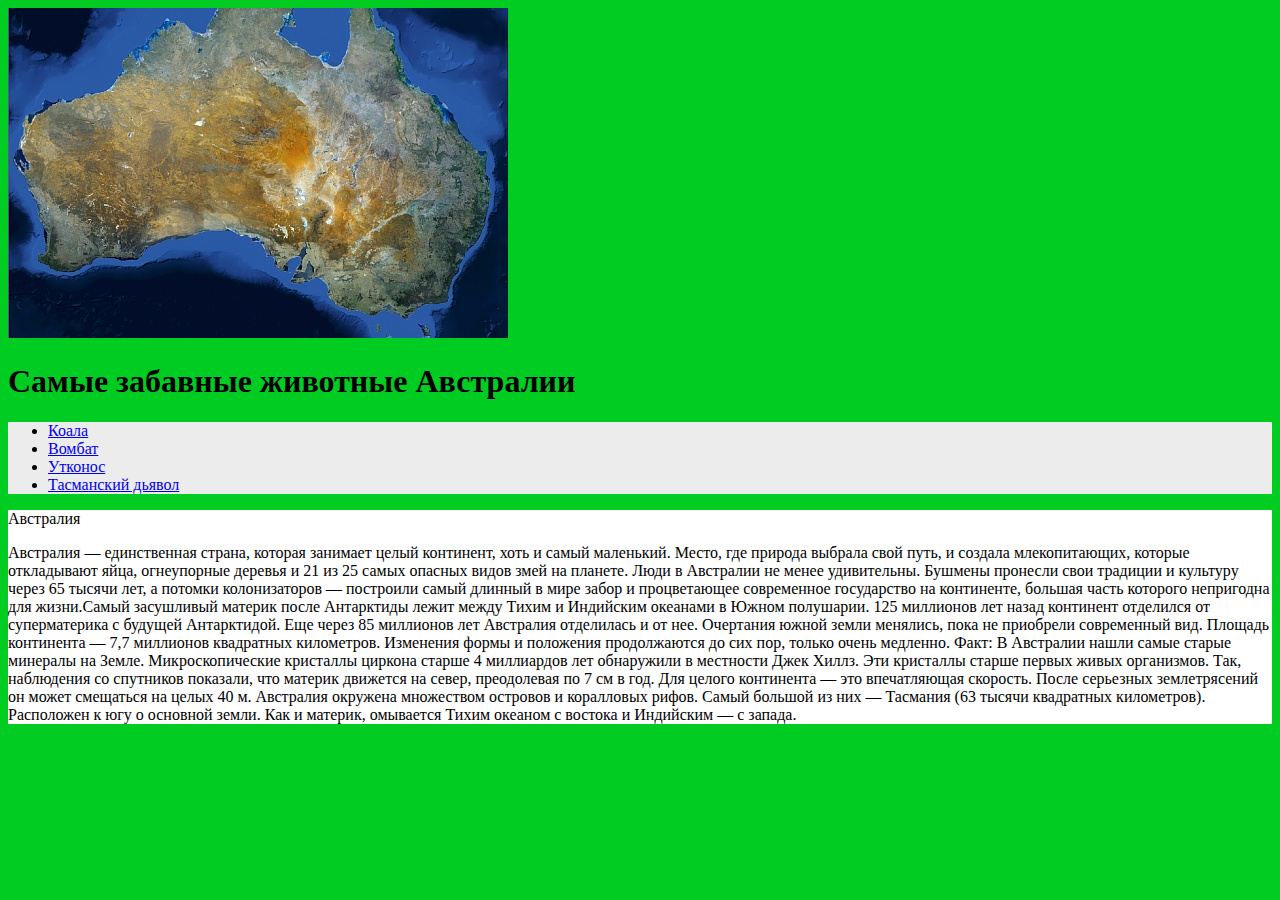
==== index.html @ 77f4ee92 "Первый коммит" ====
<!doctype html>
<html>
    <head>
        <meta charset="utf-8">
        <title>Самые забавные животные Австралии</title>
        <link href="style.css" rel="stylesheet">
        </head>
        <body>
            <header>
            <img src="3_avstralia.jpg">
            <h1>Самые забавные животные Австралии</h1>
            </header>
            <div>
            <nav>
                <ul>

                 <li><a href="Коала.html">Коала</a></li>
                 <li><a href="Вомбат.html">Вомбат</a></li>
                 <li><a href="Утконос.html">Утконос</a></li>
                 <li><a href="Тасманский дьявол.html">Тасманский дьявол</a></li>
                </ul>
            </nav>
            <main>
          <p>Австралия</p>
          <p>Австралия — единственная страна, которая занимает целый континент, хоть и самый маленький. Место, где природа выбрала свой путь, и создала млекопитающих, которые откладывают яйца, огнеупорные деревья и 21 из 25 самых опасных видов змей на планете.

Люди в Австралии не менее удивительны. Бушмены пронесли свои традиции и культуру через 65 тысячи лет, а потомки колонизаторов — построили самый длинный в мире забор и процветающее современное государство на континенте, большая часть которого непригодна для жизни.Самый засушливый материк после Антарктиды лежит между Тихим и Индийским океанами в Южном полушарии. 125 миллионов лет назад континент отделился от суперматерика с будущей Антарктидой.

Еще через 85 миллионов лет Австралия отделилась и от нее. Очертания южной земли менялись, пока не приобрели современный вид. Площадь континента — 7,7 миллионов квадратных километров. Изменения формы и положения продолжаются до сих пор, только очень медленно.

Факт: В Австралии нашли самые старые минералы на Земле. Микроскопические кристаллы циркона старше 4 миллиардов лет обнаружили в местности Джек Хиллз. Эти кристаллы старше первых живых организмов.

Так, наблюдения со спутников показали, что материк движется на север, преодолевая по 7 см в год. Для целого континента — это впечатляющая скорость. После серьезных землетрясений он может смещаться на целых 40 м.

Австралия окружена множеством островов и коралловых рифов. Самый большой из них — Тасмания (63 тысячи квадратных километров). Расположен к югу о основной земли. Как и материк, омывается Тихим океаном с востока и Индийским — с запада.</p>


            </main>
            </div>
        </body>

</html>
---- style.css ----
body {
    background-color: #0c2;
}
nav {
    background-color: #ececec;
}

main {
    background-color: #ffffff;
}
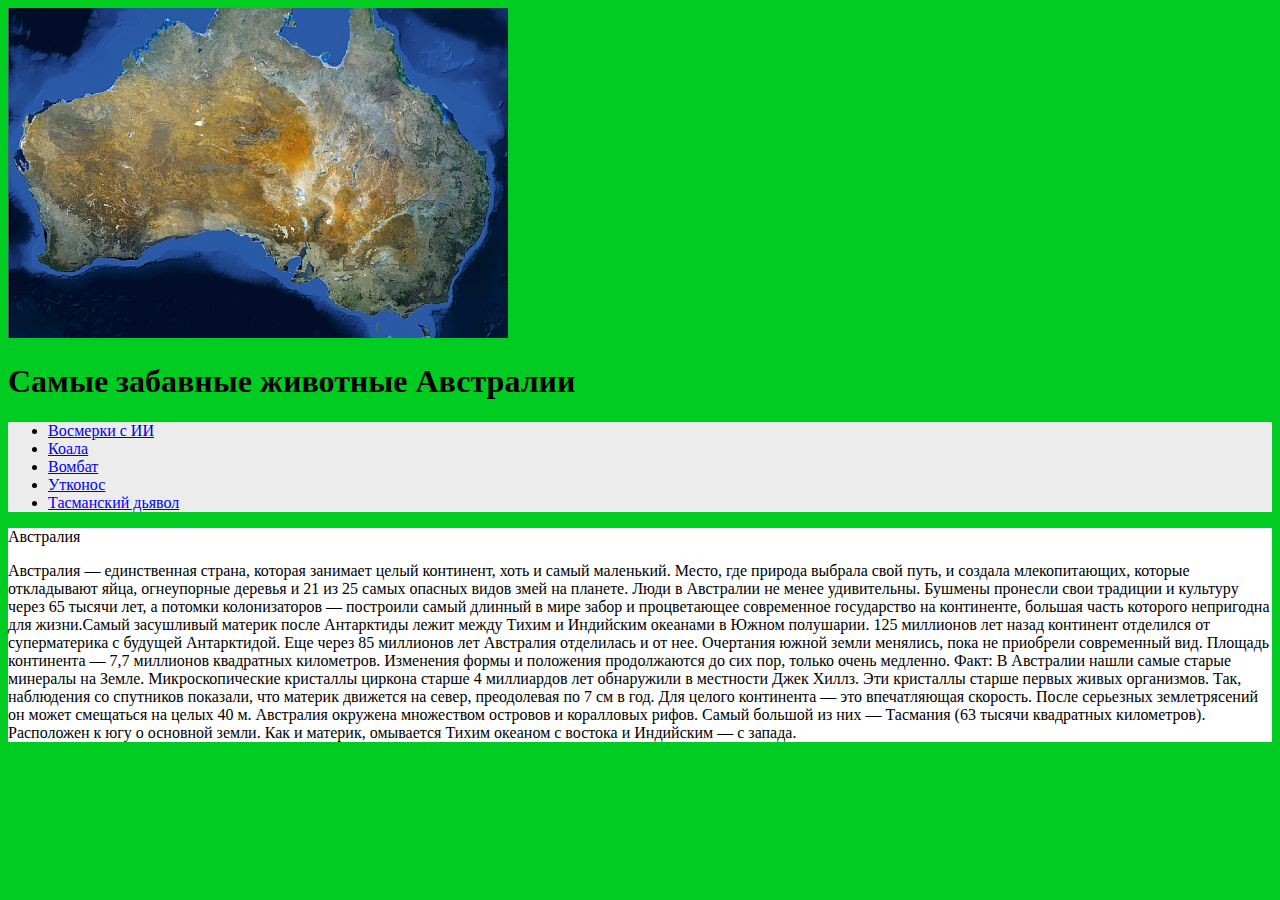
==== commit 6541495d: "second commit" ====
--- a/index.html
+++ b/index.html
@@ -13,7 +13,7 @@
             <div>
             <nav>
                 <ul>
-
+                  <li><a href="eight_ai_eight.html">Восмерки с ИИ</a></li>
                  <li><a href="Коала.html">Коала</a></li>
                  <li><a href="Вомбат.html">Вомбат</a></li>
                  <li><a href="Утконос.html">Утконос</a></li>
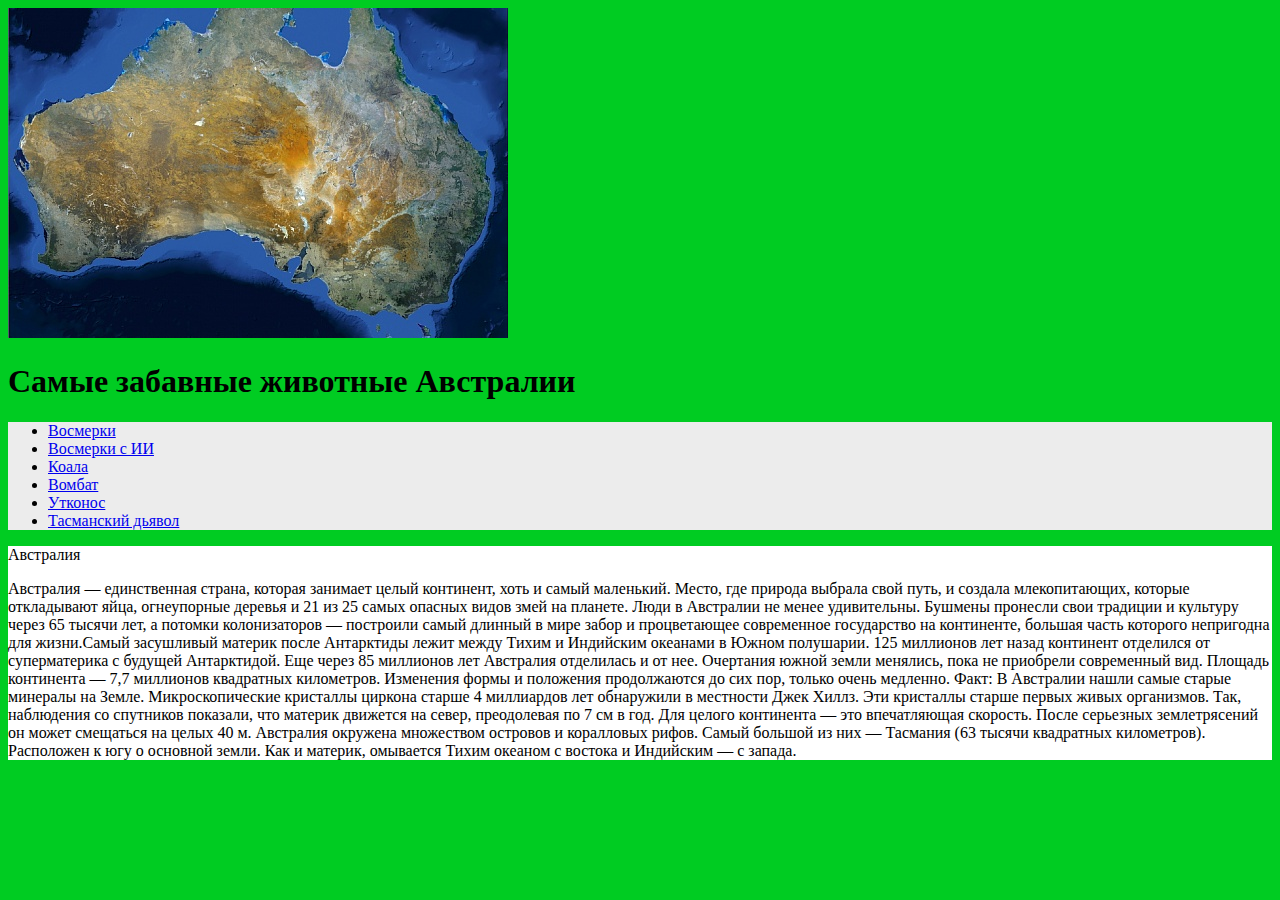
==== commit 020cec6a: "three commit" ====
--- a/index.html
+++ b/index.html
@@ -13,7 +13,8 @@
             <div>
             <nav>
                 <ul>
-                  <li><a href="eight_ai_eight.html">Восмерки с ИИ</a></li>
+                <li><a href="eight.html">Восмерки</a></li>
+                 <li><a href="eight_ai_eight.html">Восмерки с ИИ</a></li>
                  <li><a href="Коала.html">Коала</a></li>
                  <li><a href="Вомбат.html">Вомбат</a></li>
                  <li><a href="Утконос.html">Утконос</a></li>
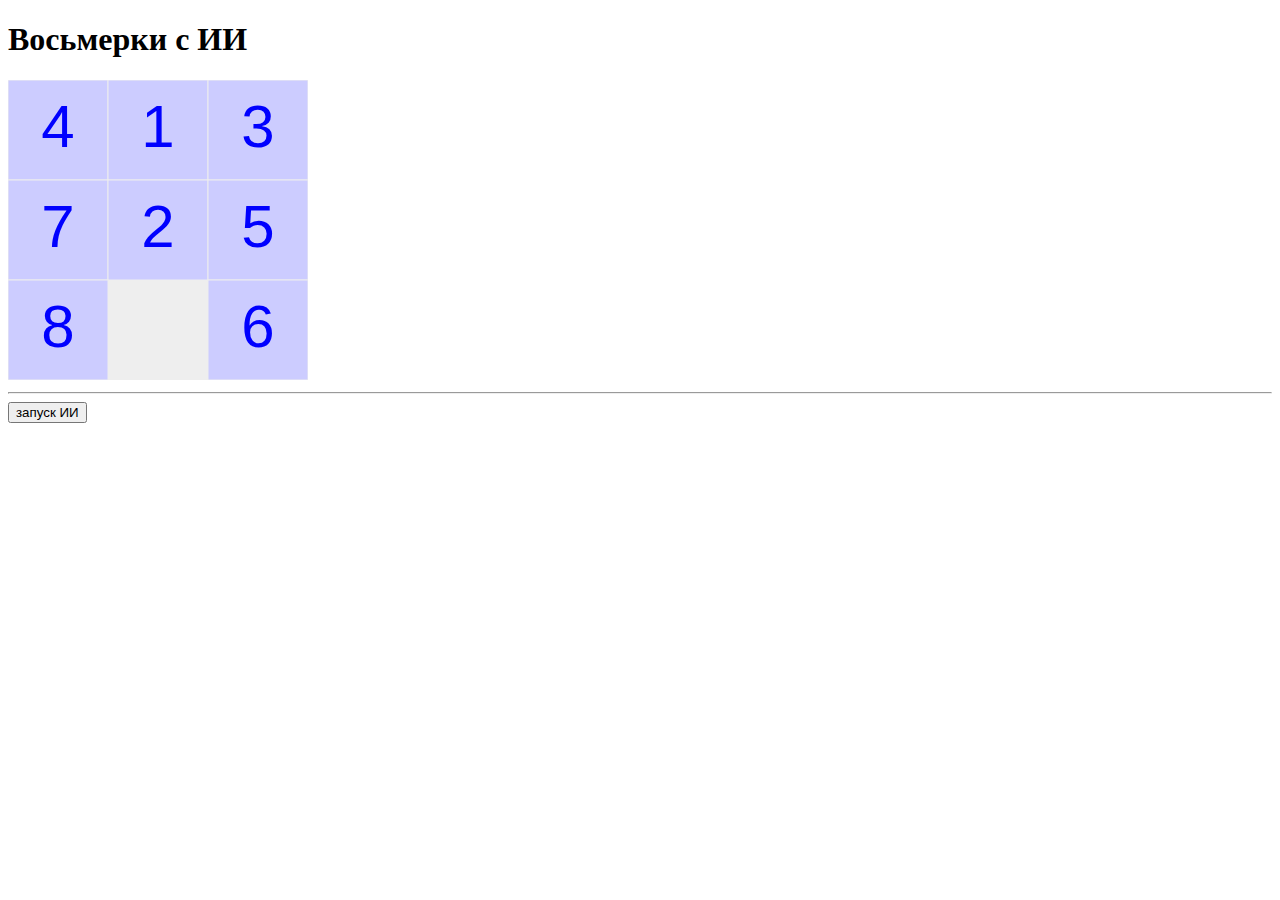
==== commit c01b24cf: "Rename eight_ai_eight.html to index.html" ====
--- a/index.html
+++ b/index.html
@@ -1,43 +1,14 @@
-<!doctype html>
-<html>
-    <head>
-        <meta charset="utf-8">
-        <title>Самые забавные животные Австралии</title>
-        <link href="style.css" rel="stylesheet">
-        </head>
-        <body>
-            <header>
-            <img src="3_avstralia.jpg">
-            <h1>Самые забавные животные Австралии</h1>
-            </header>
-            <div>
-            <nav>
-                <ul>
-                <li><a href="eight.html">Восмерки</a></li>
-                 <li><a href="eight_ai_eight.html">Восмерки с ИИ</a></li>
-                 <li><a href="Коала.html">Коала</a></li>
-                 <li><a href="Вомбат.html">Вомбат</a></li>
-                 <li><a href="Утконос.html">Утконос</a></li>
-                 <li><a href="Тасманский дьявол.html">Тасманский дьявол</a></li>
-                </ul>
-            </nav>
-            <main>
-          <p>Австралия</p>
-          <p>Австралия — единственная страна, которая занимает целый континент, хоть и самый маленький. Место, где природа выбрала свой путь, и создала млекопитающих, которые откладывают яйца, огнеупорные деревья и 21 из 25 самых опасных видов змей на планете.
-
-Люди в Австралии не менее удивительны. Бушмены пронесли свои традиции и культуру через 65 тысячи лет, а потомки колонизаторов — построили самый длинный в мире забор и процветающее современное государство на континенте, большая часть которого непригодна для жизни.Самый засушливый материк после Антарктиды лежит между Тихим и Индийским океанами в Южном полушарии. 125 миллионов лет назад континент отделился от суперматерика с будущей Антарктидой.
-
-Еще через 85 миллионов лет Австралия отделилась и от нее. Очертания южной земли менялись, пока не приобрели современный вид. Площадь континента — 7,7 миллионов квадратных километров. Изменения формы и положения продолжаются до сих пор, только очень медленно.
-
-Факт: В Австралии нашли самые старые минералы на Земле. Микроскопические кристаллы циркона старше 4 миллиардов лет обнаружили в местности Джек Хиллз. Эти кристаллы старше первых живых организмов.
-
-Так, наблюдения со спутников показали, что материк движется на север, преодолевая по 7 см в год. Для целого континента — это впечатляющая скорость. После серьезных землетрясений он может смещаться на целых 40 м.
-
-Австралия окружена множеством островов и коралловых рифов. Самый большой из них — Тасмания (63 тысячи квадратных километров). Расположен к югу о основной земли. Как и материк, омывается Тихим океаном с востока и Индийским — с запада.</p>
-
-
-            </main>
-            </div>
-        </body>
-
-</html>+<!doctype html>
+<html>
+    <head>
+        <meta charset="utf-8">
+        <title>Восьмерки с ИИ</title>
+    </head>
+    <body>
+        <h1>Восьмерки с ИИ</h1>
+        <canvas id="canvas" width=300 height=300></canvas>
+        <hr>
+        <button id="btn_start_ai">запуск ИИ</button>
+        <script src="./main.js" type="module"></script>
+    </body>
+</html>
